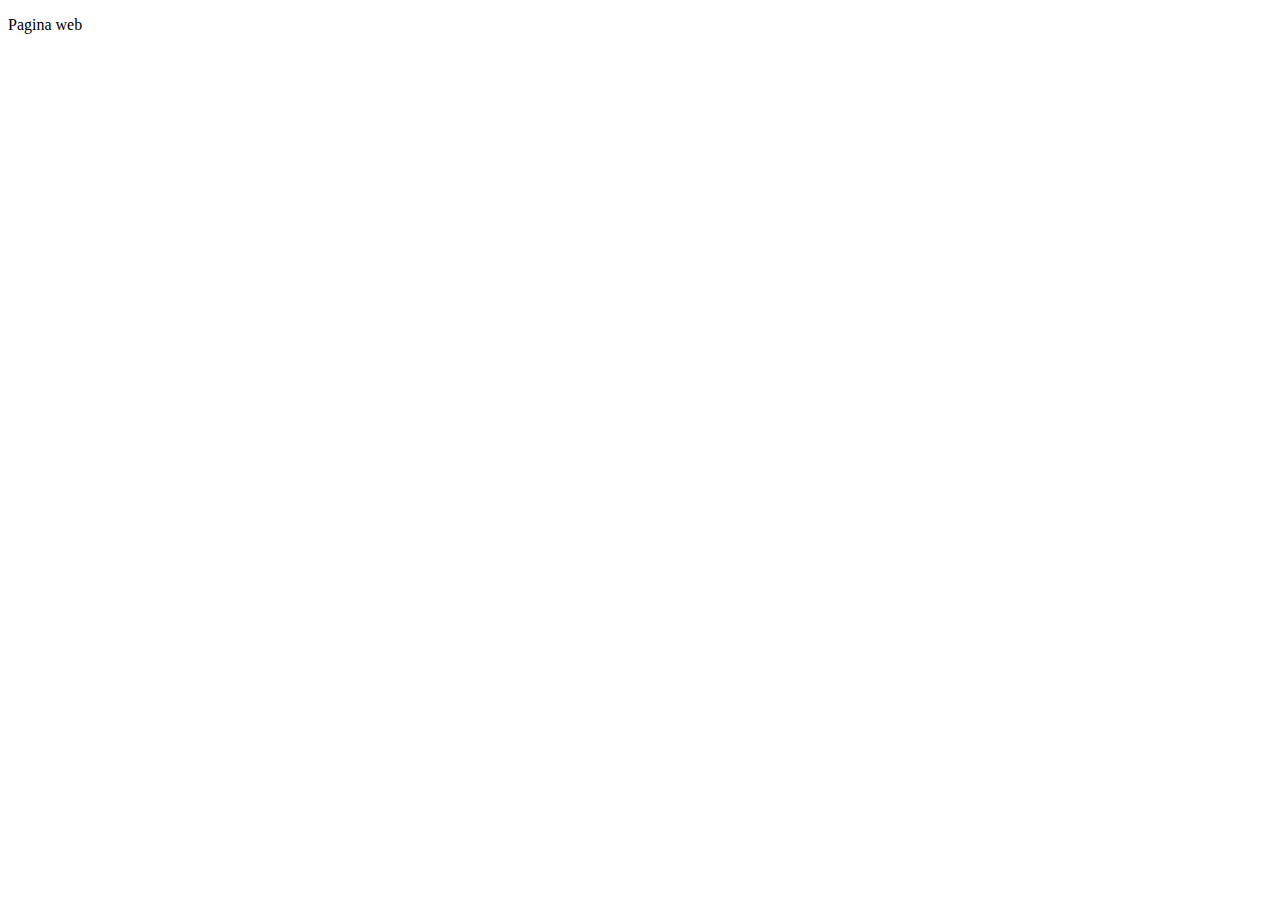
==== index.html @ fbe5d4d1 "Cambios 4" ====
<!DOCTYPE html>
<html lang="en">
<head>
    <meta charset="UTF-8">
    <meta http-equiv="X-UA-Compatible" content="IE=edge">
    <meta name="viewport" content="width=device-width, initial-scale=1.0">
    <title>Bernardo</title>
</head>
<body>
    <p> Pagina web </p>
</body>
</html>
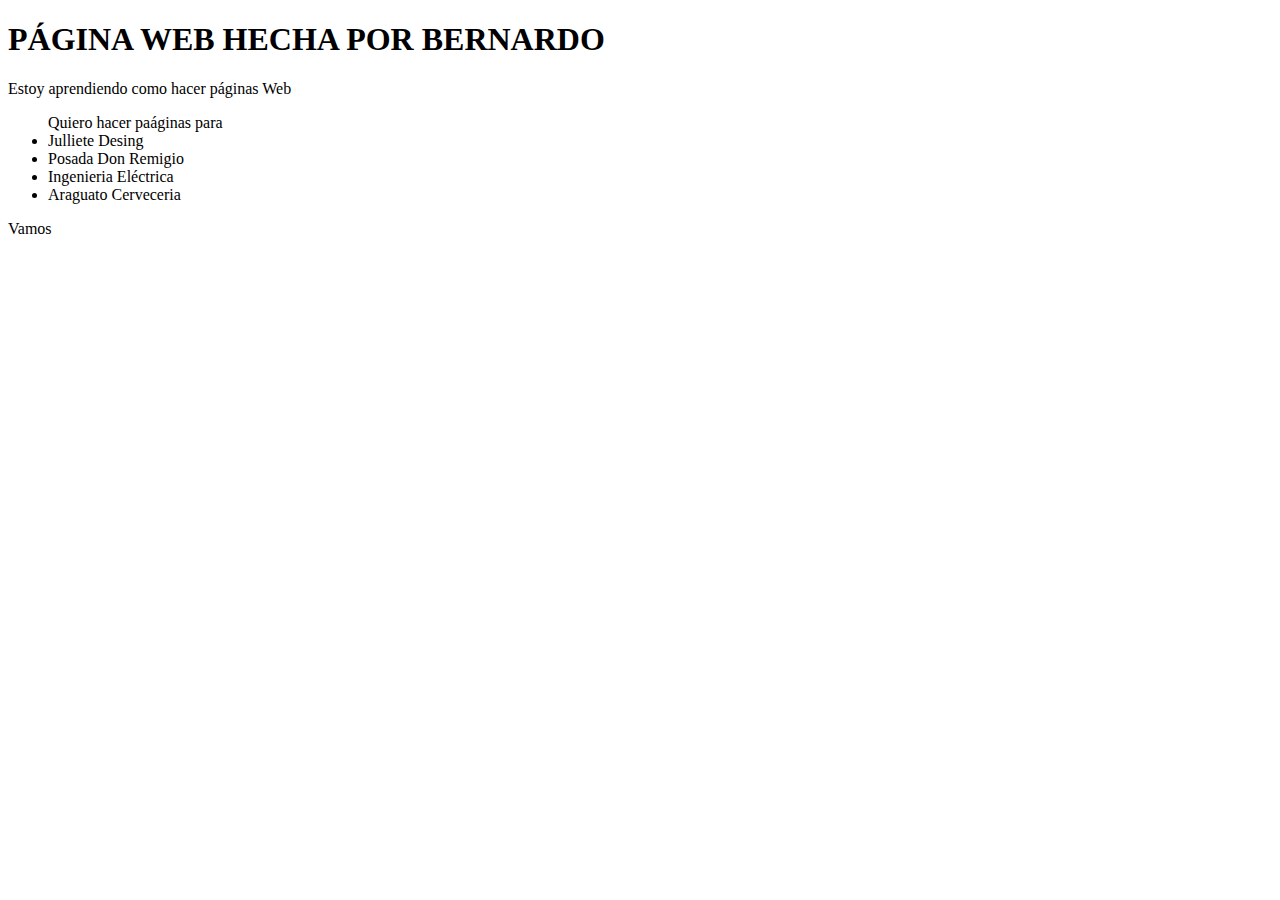
==== commit f3d6234d: "Un poco de contenido" ====
--- a/index.html
+++ b/index.html
@@ -4,9 +4,19 @@
     <meta charset="UTF-8">
     <meta http-equiv="X-UA-Compatible" content="IE=edge">
     <meta name="viewport" content="width=device-width, initial-scale=1.0">
-    <title>Bernardo</title>
+    <title>BADR</title>
 </head>
 <body>
-    <p> Pagina web </p>
+    <section>
+        <h1> PÁGINA WEB HECHA POR BERNARDO </h1>
+        <P> Estoy aprendiendo como hacer páginas Web </P>
+        <ul> Quiero hacer paáginas para
+            <li>Julliete Desing</li>
+            <li>Posada Don Remigio</li>
+            <li>Ingenieria Eléctrica</li>
+            <li>Araguato Cerveceria</li>
+        </ul>
+    </section>
+    <p> Vamos  </p>
 </body>
 </html>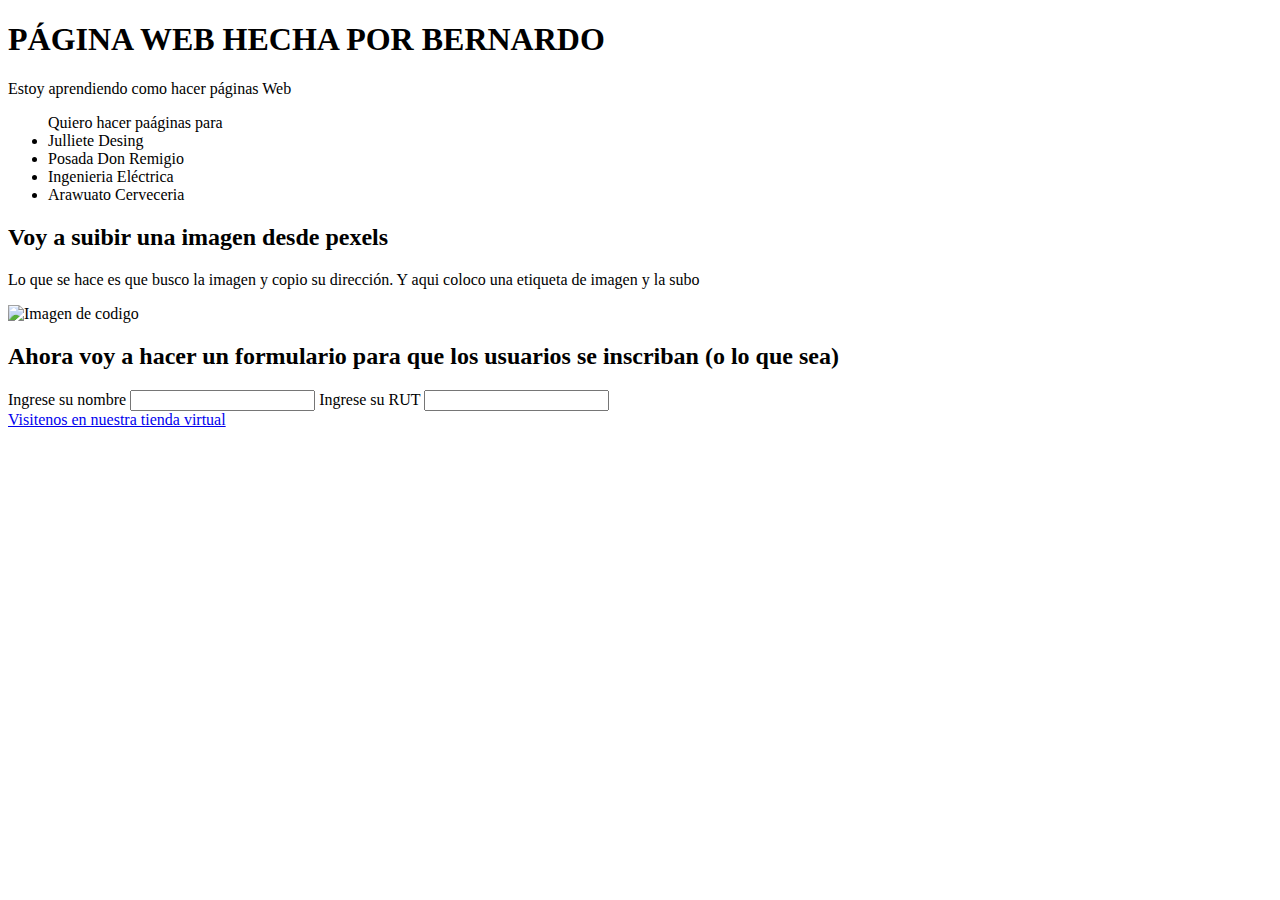
==== commit 836ec8fd: "Agregue varias etiquetas, una imagen, un formulario y un enlace" ====
--- a/index.html
+++ b/index.html
@@ -14,9 +14,43 @@
             <li>Julliete Desing</li>
             <li>Posada Don Remigio</li>
             <li>Ingenieria Eléctrica</li>
-            <li>Araguato Cerveceria</li>
+            <li>Arawuato Cerveceria</li>
         </ul>
     </section>
-    <p> Vamos  </p>
+    
+    <section>
+
+        <h2> Voy a suibir una imagen desde pexels </h2>
+
+        <p> Lo que se hace es que busco la imagen y copio su dirección. Y aqui coloco una etiqueta de imagen y la subo</p>
+        <img src="https://images.pexels.com/photos/270348/pexels-photo-270348.jpeg?auto=compress&cs=tinysrgb&w=1260&h=750&dpr=1" alt="Imagen de codigo">
+
+
+    </section>
+
+    <section>
+
+        <h2> Ahora voy a hacer un formulario para que los usuarios se inscriban (o lo que sea) </h2>
+
+        <form action="">
+
+            <label for="name">Ingrese su nombre</label>
+            <input type="text" name="" id="name">
+            <label for="run">Ingrese su RUT</label>
+            <input type="text" name="" id="run">
+
+        </form>
+
+        <footer>
+            <a href="https://pattyland.cl/">Visitenos en nuestra tienda virtual</a>
+        </footer>
+
+
+
+
+    </section>
+    
+
+
 </body>
 </html>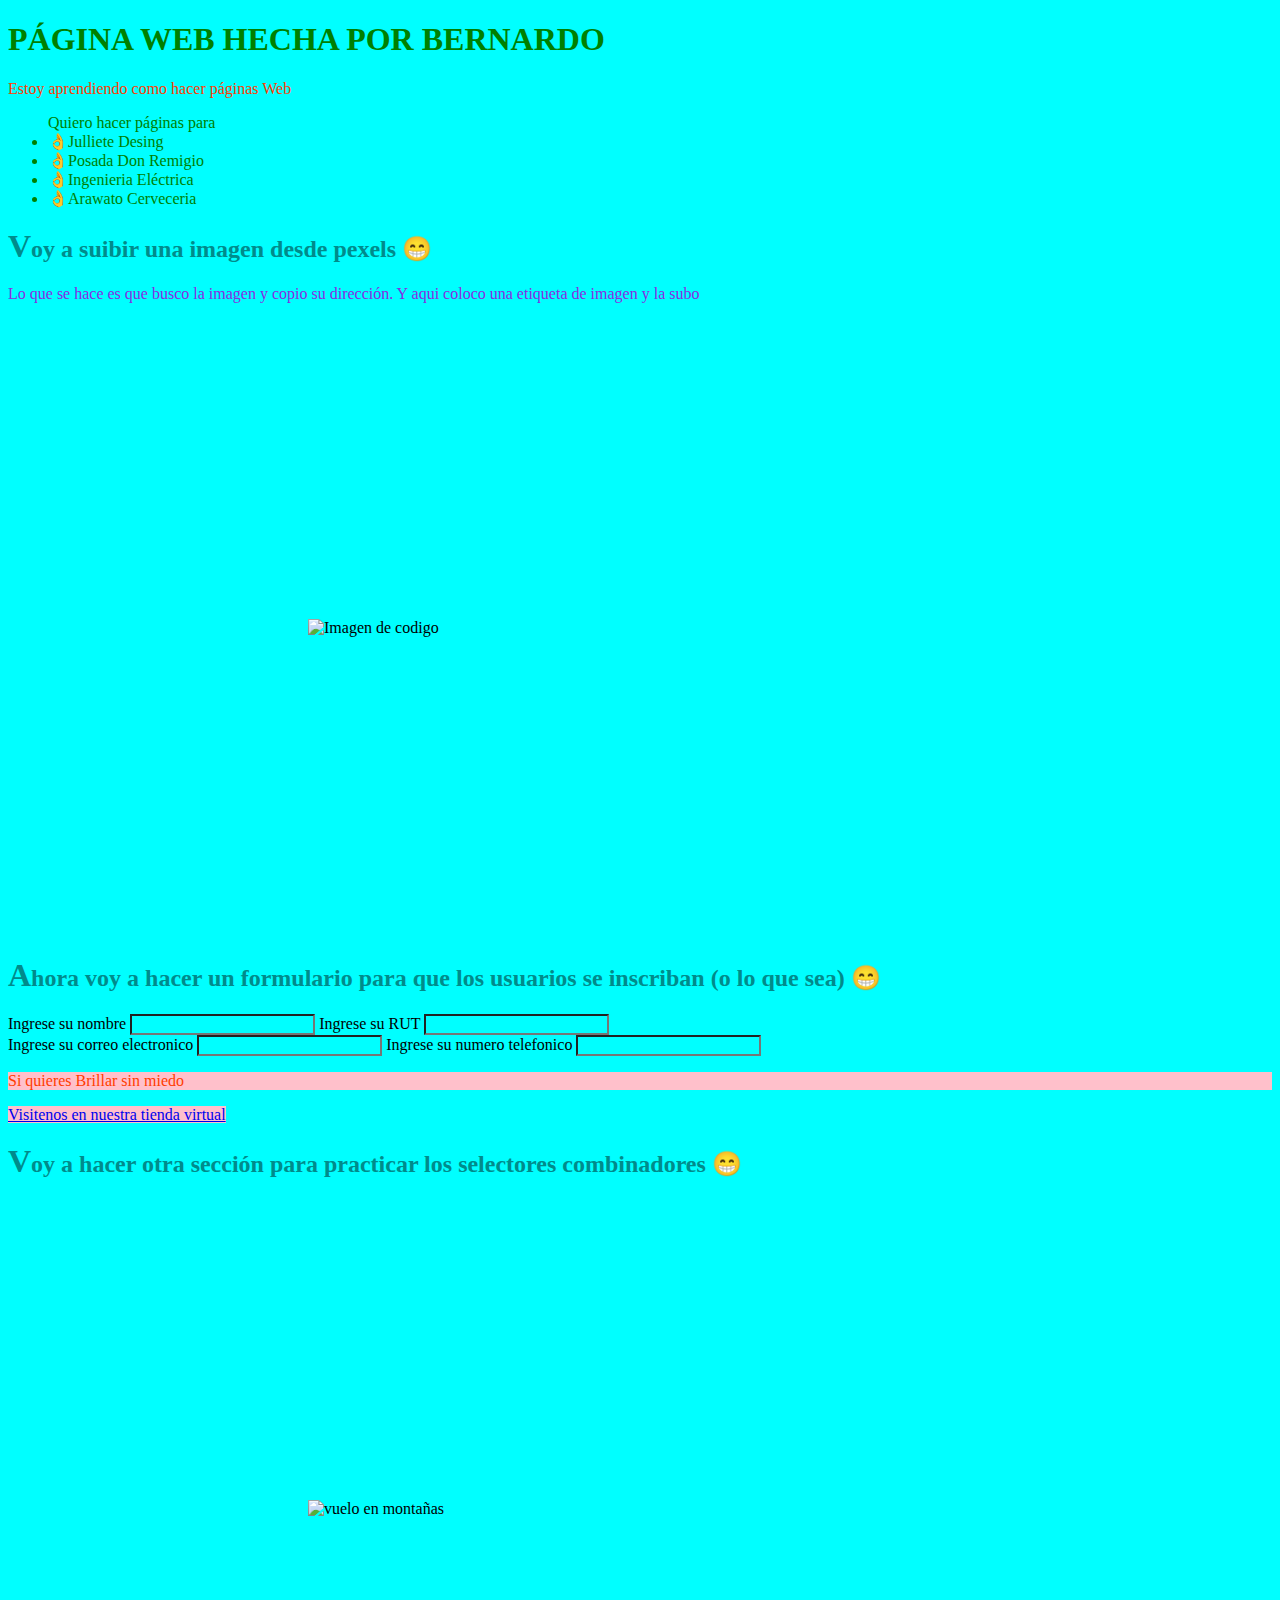
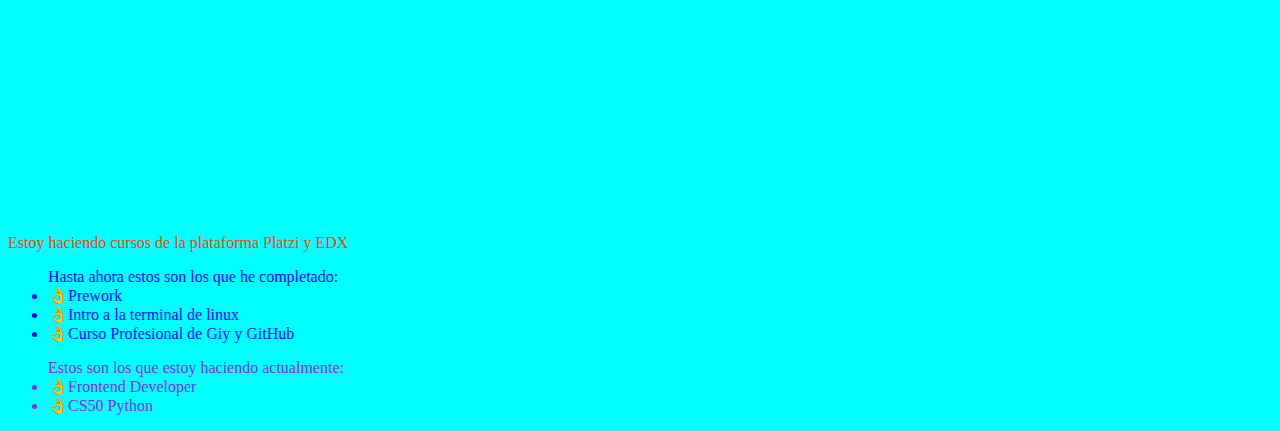
==== commit 9033aded: "agregue algunos selectores basicos, convinadores y pseudos, tambien agregue tamaño a las fotos" ====
--- a/index.html
+++ b/index.html
@@ -5,16 +5,73 @@
     <meta http-equiv="X-UA-Compatible" content="IE=edge">
     <meta name="viewport" content="width=device-width, initial-scale=1.0">
     <title>BADR</title>
+    <style>
+        *{
+            background-color: aqua;
+        }
+        #titulo {
+            color: green;
+        }
+        .parrafoimagen1 {
+            color: blueviolet;
+        }
+        a[href="https://pattyland.cl/"] {
+            background-color: pink;
+        }
+        .parrafospattyland {
+            background-color: pink;
+        }
+        .paralistas li {
+            color: green;
+        }
+        #cursiva {
+            font-family: cursive;
+        }
+        h2 {
+            color: darkcyan;
+            font-family: cursive;
+        }
+        .cursoshechos {
+            color: blue;
+            font-family: fantasy;
+        }
+        p {
+            color: rgb(255, 60, 0);
+            font-weight: 200;
+        }
+        .cursosactivos {
+            color: blueviolet;
+            font-family: fantasy;
+        }
+        h2:hover {
+            color: forestgreen;
+        }
+        li:before {
+            content:"👌";
+        }
+        h2:after {
+            content:"😁";
+        }
+        h2::first-letter {
+            font-size: xx-large;
+        }
+        .medidasimagenes {
+            width: 400px;
+            height: 400px;
+            margin: 300px;
+        }
+
+    </style>
 </head>
 <body>
-    <section>
-        <h1> PÁGINA WEB HECHA POR BERNARDO </h1>
-        <P> Estoy aprendiendo como hacer páginas Web </P>
-        <ul> Quiero hacer paáginas para
+    <section class="seccion1">
+        <h1 id="titulo"> PÁGINA WEB HECHA POR BERNARDO </h1>
+        <P id="cursiva"> Estoy aprendiendo como hacer páginas Web </P>
+        <ul class="paralistas" id="titulo"> Quiero hacer páginas para
             <li>Julliete Desing</li>
             <li>Posada Don Remigio</li>
             <li>Ingenieria Eléctrica</li>
-            <li>Arawuato Cerveceria</li>
+            <li>Arawato Cerveceria</li>
         </ul>
     </section>
     
@@ -22,8 +79,8 @@
 
         <h2> Voy a suibir una imagen desde pexels </h2>
 
-        <p> Lo que se hace es que busco la imagen y copio su dirección. Y aqui coloco una etiqueta de imagen y la subo</p>
-        <img src="https://images.pexels.com/photos/270348/pexels-photo-270348.jpeg?auto=compress&cs=tinysrgb&w=1260&h=750&dpr=1" alt="Imagen de codigo">
+        <p class="parrafoimagen1"> Lo que se hace es que busco la imagen y copio su dirección. Y aqui coloco una etiqueta de imagen y la subo</p>
+        <img class="medidasimagenes"  src="https://images.pexels.com/photos/270348/pexels-photo-270348.jpeg?auto=compress&cs=tinysrgb&w=1260&h=750&dpr=1" alt="Imagen de codigo">
 
 
     </section>
@@ -41,15 +98,37 @@
 
         </form>
 
+        <form action="">
+            <label for="email">Ingrese su correo electronico</label>
+            <input type="text" name="" id="email">
+            <label for="telefono">Ingrese su numero telefonico</label>
+            <input type="text" name="" id="telefono">
+        </form>
+
         <footer>
+            <p class="parrafospattyland">Si quieres Brillar sin miedo </p>
             <a href="https://pattyland.cl/">Visitenos en nuestra tienda virtual</a>
         </footer>
 
-
+    </section>
+    
+    <section>
+        <h2> Voy a hacer otra sección para practicar los selectores combinadores </h2>
+        <img class="medidasimagenes" src="https://images.pexels.com/photos/9986284/pexels-photo-9986284.jpeg?auto=compress&cs=tinysrgb&w=600" alt="vuelo en montañas">
+        <p> Estoy haciendo cursos de la plataforma Platzi y EDX </p>
+        <ul class="cursoshechos">
+            Hasta ahora estos son los que he completado:
+            <li>Prework</li>
+            <li>Intro a la terminal de linux</li>
+            <li>Curso Profesional de Giy y GitHub</li>
+        </ul>
+        <ul class="cursosactivos"> Estos son los que estoy haciendo actualmente:
+            <li>Frontend Developer</li>
+            <li>CS50 Python</li>
+        </ul>
 
 
     </section>
-    
 
 
 </body>
